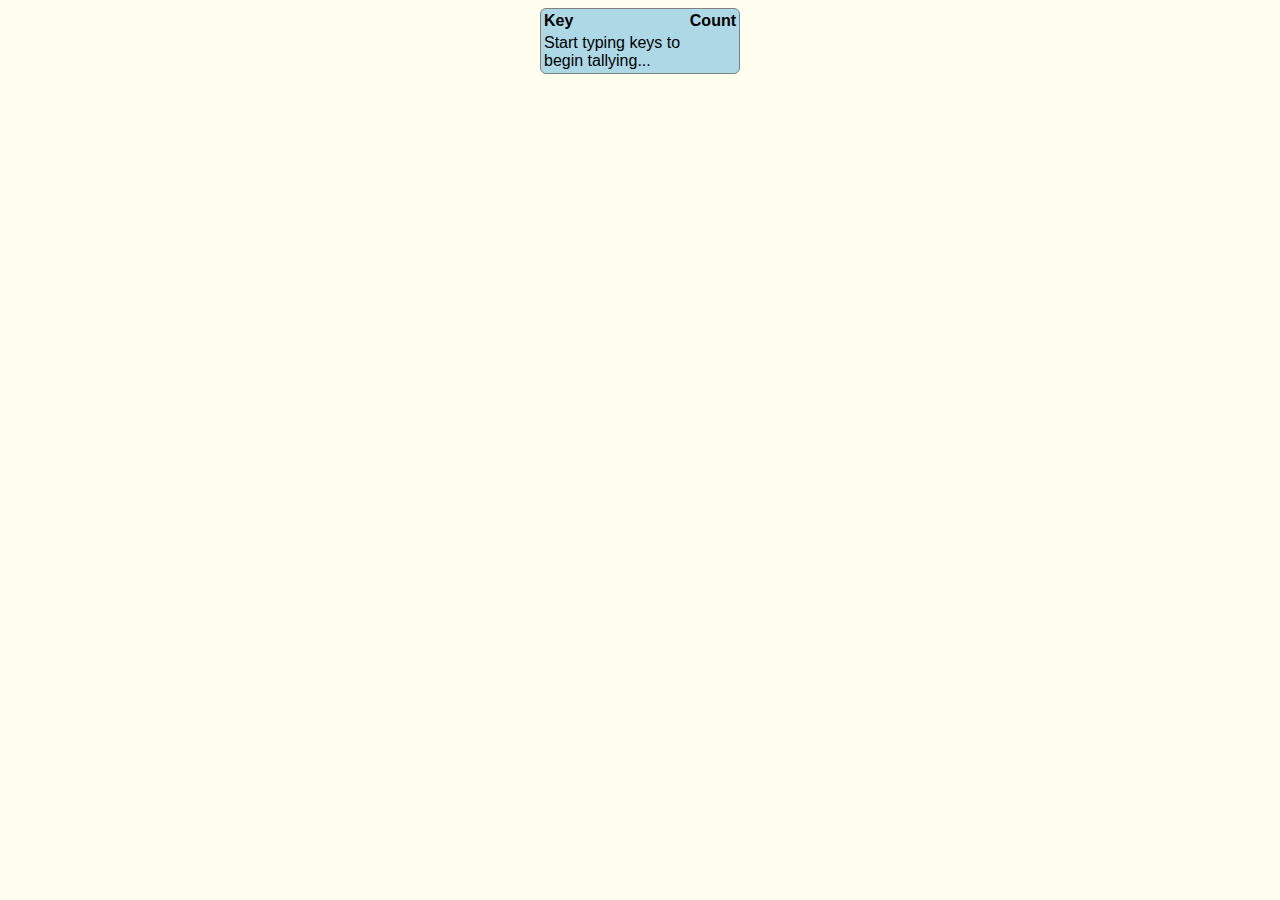
==== index.html @ 1b05fa3b "rename th to index for gh-pages" ====
<!DOCTYPE html>
<html>
   <head>
      <link type="text/css" rel="stylesheet" media="all" href="th.css" />
      <script type="text/javascript" src="http://ajax.googleapis.com/ajax/libs/jquery/1.7.0/jquery.min.js"></script>
      <script type="text/javascript" src="http://documentcloud.github.com/underscore/underscore-min.js"></script>
      <script type="text/javascript" src="th.js"></script>
      <title>Tally Ho!</title>
   </head>
   <body>
   <table id="results">
         <thead><td>Key</td><td>Count</td></thead>
      <tbody>
         <tr><td>Start typing keys to begin tallying...</td></tr>
      </tbody>
   </table>
   </body>
</html>
---- th.css ----
body {
   font-family: sans-serif;
   size: 12px;
   background: #fffeee;
}

#results {
   margin-left: auto;
   margin-right: auto;
   width: 200px;
   background: lightblue;
   border: gray 1px solid;
   border-radius: 6px;
}

#results thead {
   font-weight: bold;
}
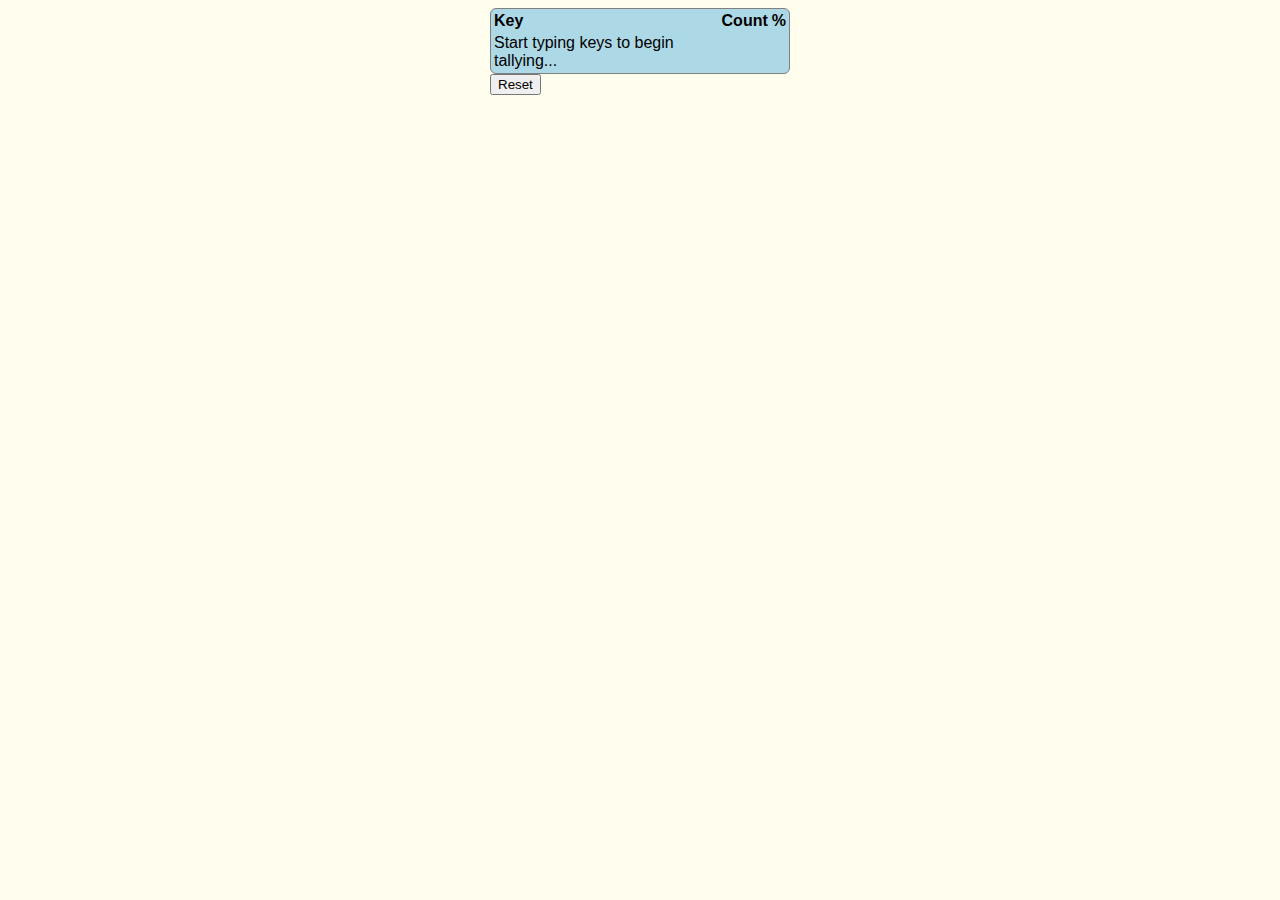
==== commit 26cc6ee5: "added percentages, total, and reset button" ====
--- a/index.html
+++ b/index.html
@@ -3,16 +3,19 @@
    <head>
       <link type="text/css" rel="stylesheet" media="all" href="th.css" />
       <script type="text/javascript" src="http://ajax.googleapis.com/ajax/libs/jquery/1.7.0/jquery.min.js"></script>
-      <script type="text/javascript" src="http://documentcloud.github.com/underscore/underscore-min.js"></script>
+      <script type="text/javascript" src="underscore/underscore-min.js"></script>
       <script type="text/javascript" src="th.js"></script>
       <title>Tally Ho!</title>
    </head>
    <body>
-   <table id="results">
-         <thead><td>Key</td><td>Count</td></thead>
-      <tbody>
-         <tr><td>Start typing keys to begin tallying...</td></tr>
-      </tbody>
-   </table>
+   <div class="container">
+      <table id="results">
+            <thead><td>Key</td><td>Count</td><td>%</td></thead>
+         <tbody>
+            <tr><td>Start typing keys to begin tallying...</td></tr>
+         </tbody>
+      </table>
+      <button id="reset">Reset</button>
+   </div>
    </body>
 </html>
--- a/th.css
+++ b/th.css
@@ -4,10 +4,14 @@
    background: #fffeee;
 }
 
-#results {
+.container {
    margin-left: auto;
    margin-right: auto;
-   width: 200px;
+   width: 300px;
+}
+
+#results {
+   width: 100%;
    background: lightblue;
    border: gray 1px solid;
    border-radius: 6px;
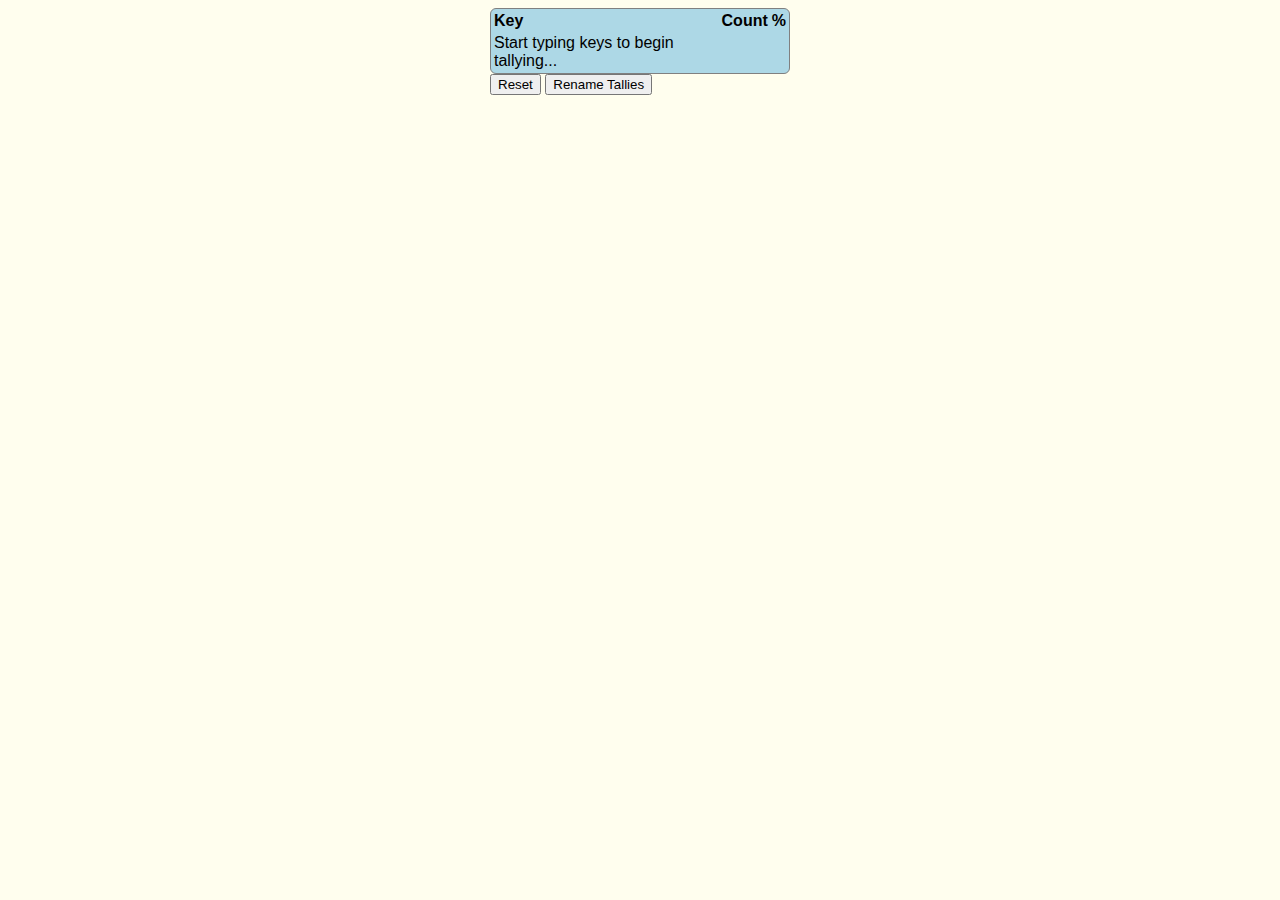
==== commit d3838130: "added rename functionality" ====
--- a/index.html
+++ b/index.html
@@ -16,6 +16,7 @@
          </tbody>
       </table>
       <button id="reset">Reset</button>
+      <button id="rename">Rename Tallies</button>
    </div>
    </body>
 </html>
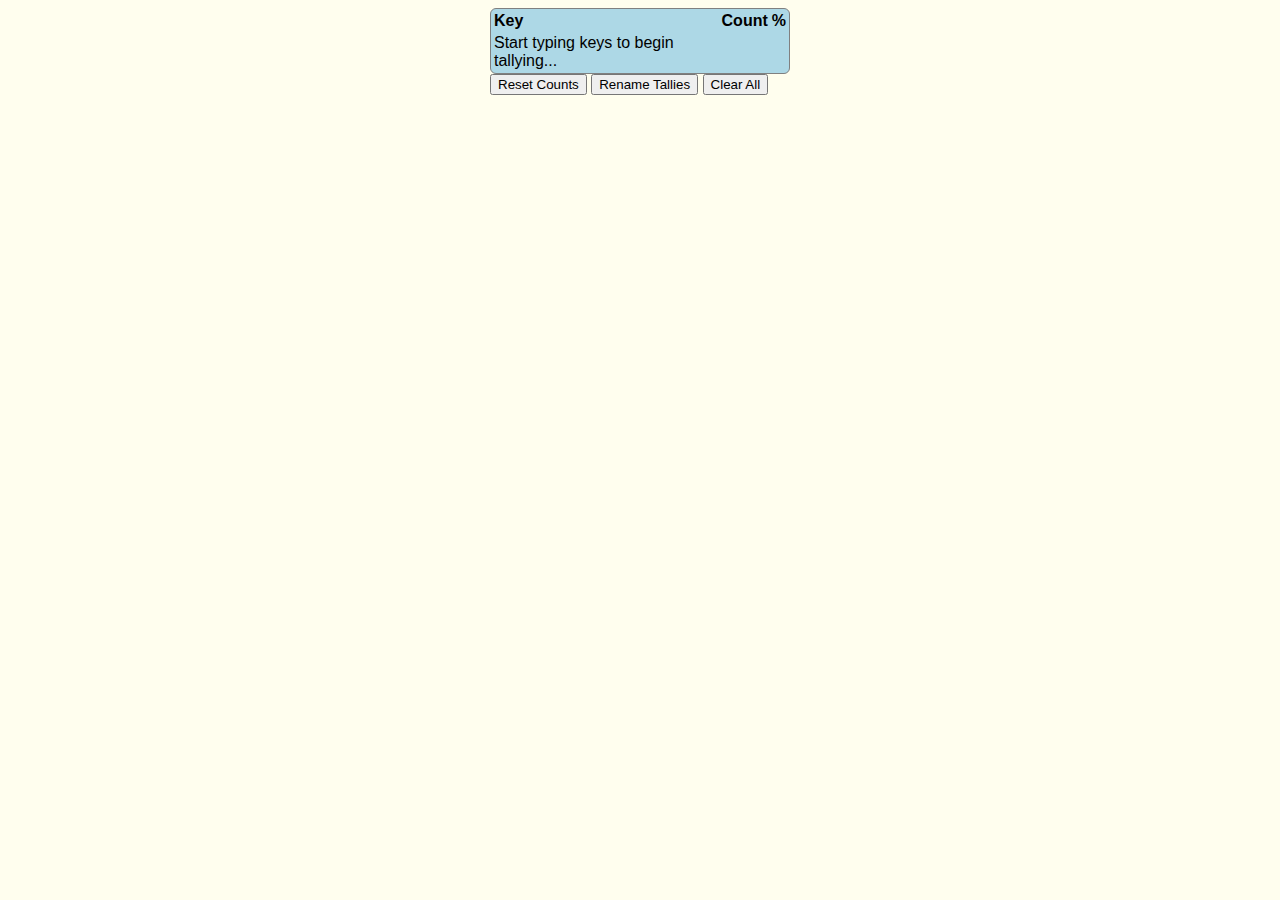
==== commit aad45e11: "store aliases with DOM localStorage" ====
--- a/index.html
+++ b/index.html
@@ -15,8 +15,9 @@
             <tr><td>Start typing keys to begin tallying...</td></tr>
          </tbody>
       </table>
-      <button id="reset">Reset</button>
+      <button id="reset">Reset Counts</button>
       <button id="rename">Rename Tallies</button>
+      <button id="clear">Clear All</button>
    </div>
    </body>
 </html>
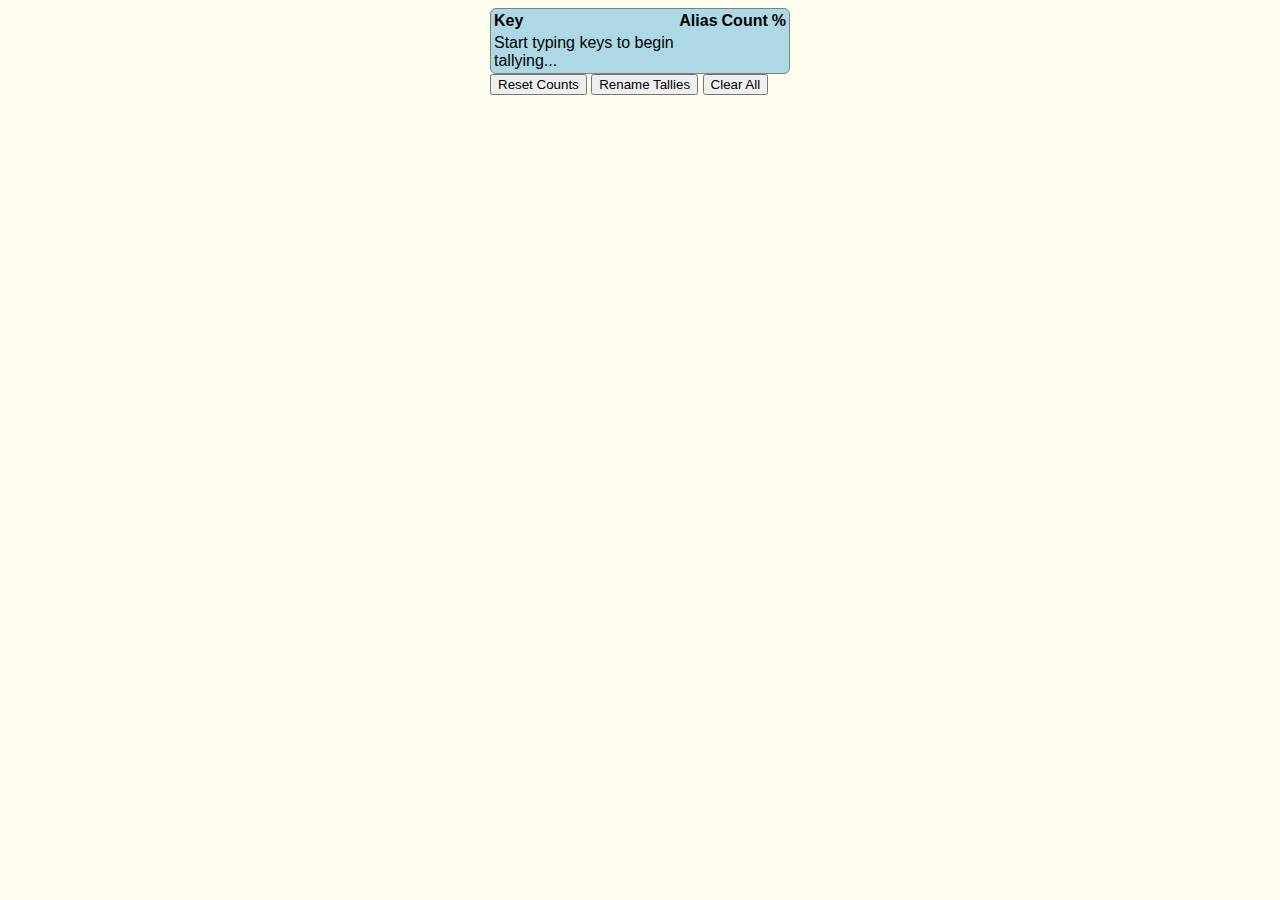
==== commit f54878c4: "added an alias column so key is always visible" ====
--- a/index.html
+++ b/index.html
@@ -10,7 +10,7 @@
    <body>
    <div class="container">
       <table id="results">
-            <thead><td>Key</td><td>Count</td><td>%</td></thead>
+            <thead><td>Key</td><td>Alias</td><td>Count</td><td>%</td></thead>
          <tbody>
             <tr><td>Start typing keys to begin tallying...</td></tr>
          </tbody>
